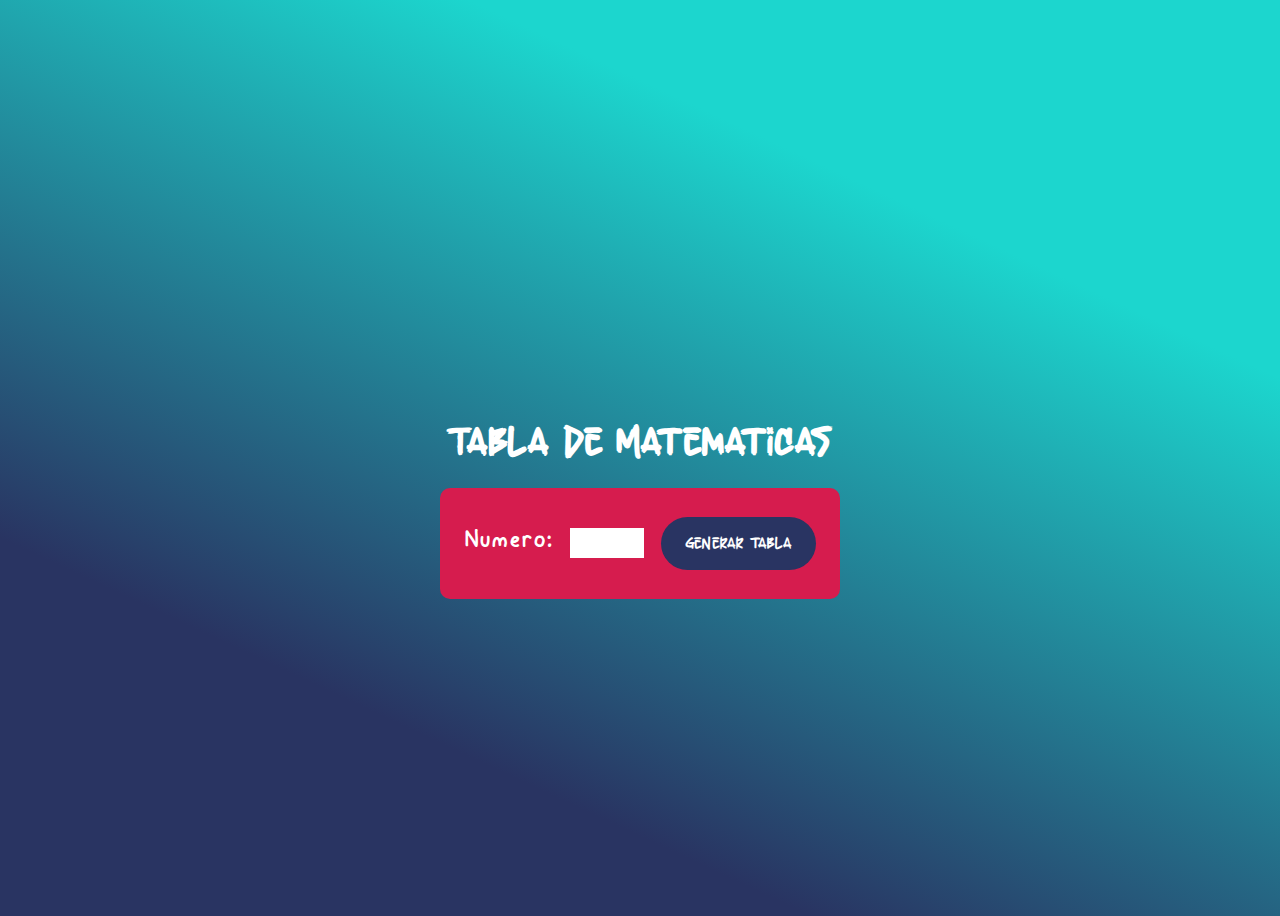
==== tablaMatematica/index.html @ 75e90156 "add Multiplication Table" ====
<!DOCTYPE html>
<html lang="en">
<head>
    <meta charset="UTF-8">
    <meta name="viewport" content="width=device-width, initial-scale=1.0">
    <link rel="stylesheet" href="style.css">
    <title>Tabla</title>
</head>
<body>
    <header>
        <h1>Tabla de Matematicas</h1>
    </header>
    <section>
        <div>
            <p>Numero: <input type="number" name="num" id="txtn"> <input onclick="generar()" type="button" value="Generar tabla"></p>
        </div>
        <div class="bord">
            <div class="res">
                <select class="select" name="MatTable" id="MatTable" size="10"></select>
            </div>
            <div class="img">
                <img src="" alt="img_number" id="img">
            </div>
        </div>
    </section>
    <script src="scrip.js"></script>
</body>
</html>
---- tablaMatematica/style.css ----
*
{
    box-sizing: border-box;
}
@font-face {
    font-family: 'glich';
    src: url(font/Gatrich.otf);
}
@font-face {
    font-family: 'number';
    src: url(font/KIdDOS-Regular.otf);
}
body
{
    background: linear-gradient(25deg, #293462 25%, #1CD6CE 75%);
    min-height: 100vh;
    display: flex;
    flex-direction: column;
    justify-content: center;
    align-items: center;
}


section
{
    max-width: 400px;
    width: 90vw;
    background-color: #D61C4E;
    color: #FEDB39;
    border-radius: 10px;
    padding: 0 15px ;
}
header h1
{
    font-family: 'glich' , cursive;
    color: white;
    margin-top: 100px;
}
section div p
{
    color: white;
    text-align: center;
    font-size: 1.8rem;
    font-family: 'number', cursive;
}
section div p input
{
    width: 20%;
    height:  30px;
    border: none;
    margin-left: 10px;
}
section div p input:nth-child(2)
{
    background-color: #293462;
    border-radius: 2rem;
    color: white;
    font-family: 'glich' , cursive;
    padding: 1rem 1.5rem;
    width: auto;
    cursor: pointer;
    height: auto;
    transition: all .3s ease;
}
section div p input:nth-child(2):hover
{
    background-color: white;
    color: #D61C4E;
}
.bord
{
    border-radius: 10px;
    overflow: hidden;
}
section div:nth-child(2)
{
    display: flex;
}
section div:nth-child(2) div
{
    width: 50%;
}

section div:nth-child(2) .img img
{
    max-width: 100%;
    object-fit: cover;
}
.select
{
    padding: 5px;
    outline: none;
    border: none;
    width: 100%;
    font-family: 'number', cursive;
    text-align: center;
    font-weight: bold;
    font-size: 1.5rem;
    border-bottom-left-radius: 10px;
    overflow: visible;
    color: #293462;
    margin-bottom: 15px;
    display: none;
}
.img img
{
    display: none;
    border-bottom-right-radius: 10px;
}
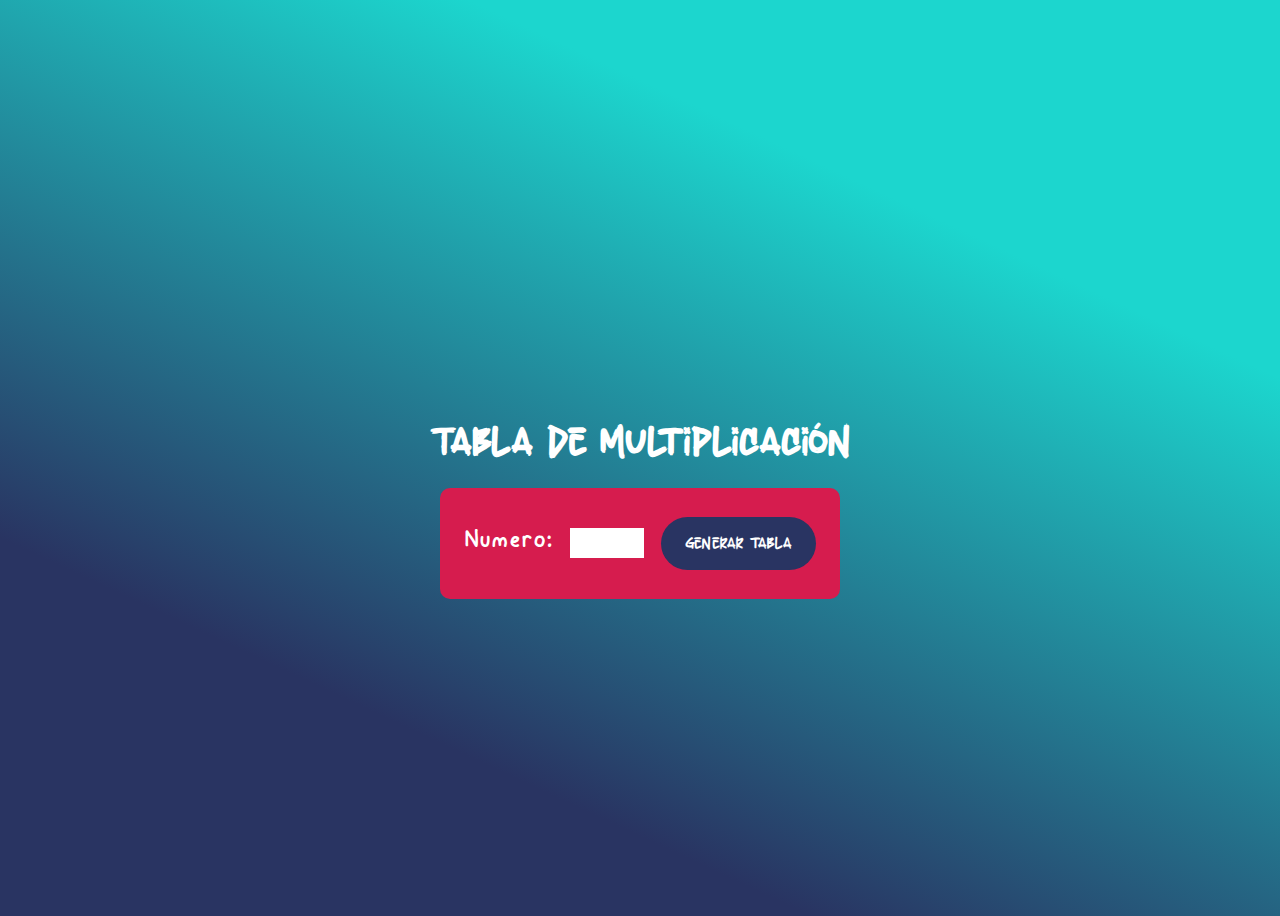
==== commit edaf93e8: "Modified-Responsive-Design" ====
--- a/tablaMatematica/index.html
+++ b/tablaMatematica/index.html
@@ -8,7 +8,7 @@
 </head>
 <body>
     <header>
-        <h1>Tabla de Matematicas</h1>
+        <h1>Tabla de Multiplicación</h1>
     </header>
     <section>
         <div>
--- a/tablaMatematica/style.css
+++ b/tablaMatematica/style.css
@@ -106,4 +106,22 @@
 {
     display: none;
     border-bottom-right-radius: 10px;
+}
+@media screen and (max-width: 600px)
+{
+    header h1
+    {
+        position: fixed;
+        top: -100px;
+        left: 10px;
+    }
+    section div p input:nth-child(2)
+    {
+        margin-top: 20px;
+    }
+    section
+    {
+        position: relative;
+        margin-top: 100px;
+    }
 }